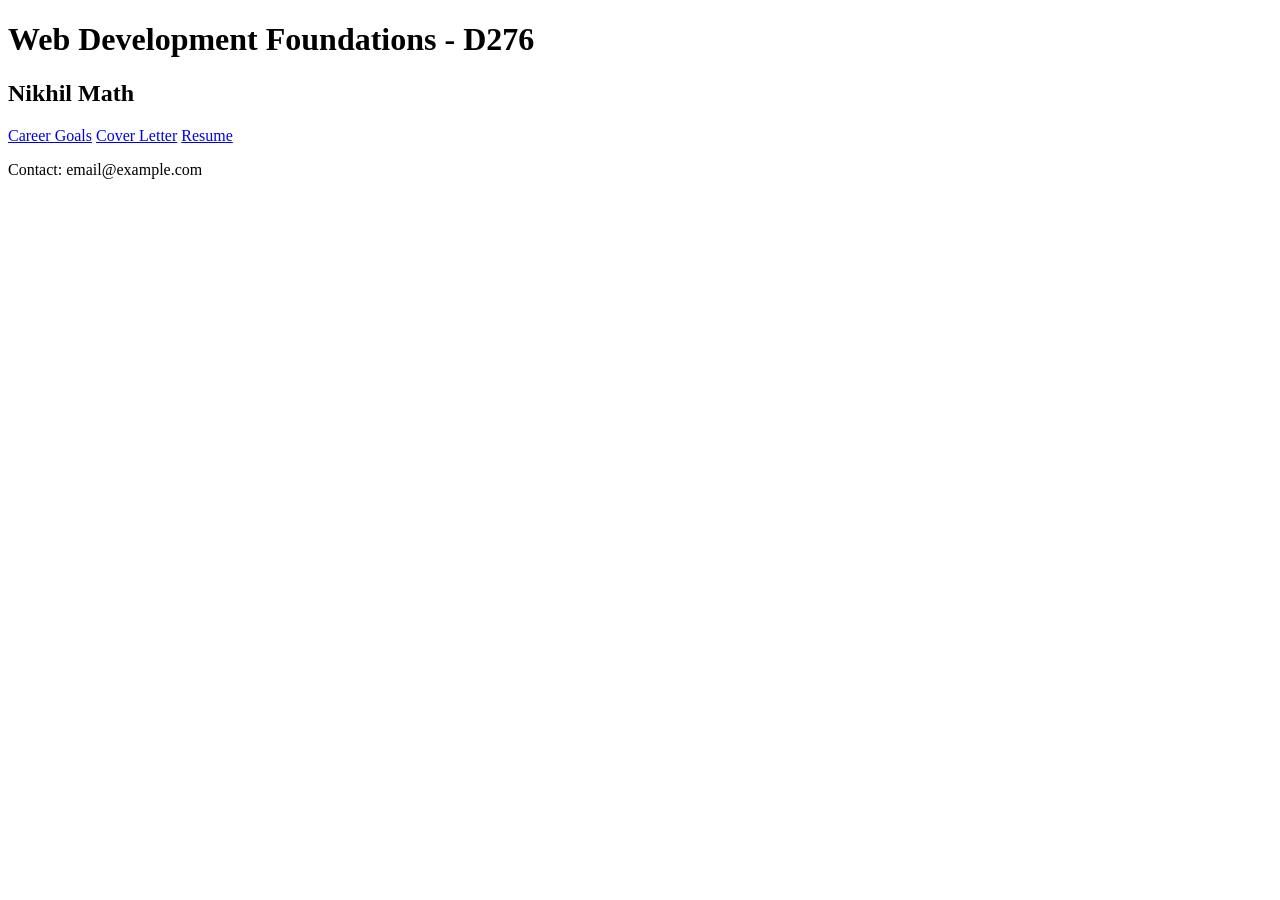
==== index.html @ 54be4a5f "Added H2" ====
<!doctype html>
<html lang="en">
  <head>
    <meta charset="UTF-8" />
    <meta name="viewport" content="width=device-width, initial-scale=1.0" />
    <link rel="stylesheet" href="/style.css" />
    <title>WGU - D276</title>
  </head>
  <body>
    <header>
      <h1>Web Development Foundations - D276</h1>
      <h2>Nikhil Math</h2>
      <nav>
        <a href="/html-pages/career-goals.html">Career Goals</a>
        <a href="/html-pages/cover-letter.html">Cover Letter</a>
        <a href="/html-pages/resume.html">Resume</a>
      </nav>
    </header>
    <main>
      <section></section>
    </main>

    <footer>
      <p>Contact: email@example.com</p>
    </footer>
  </body>
</html>
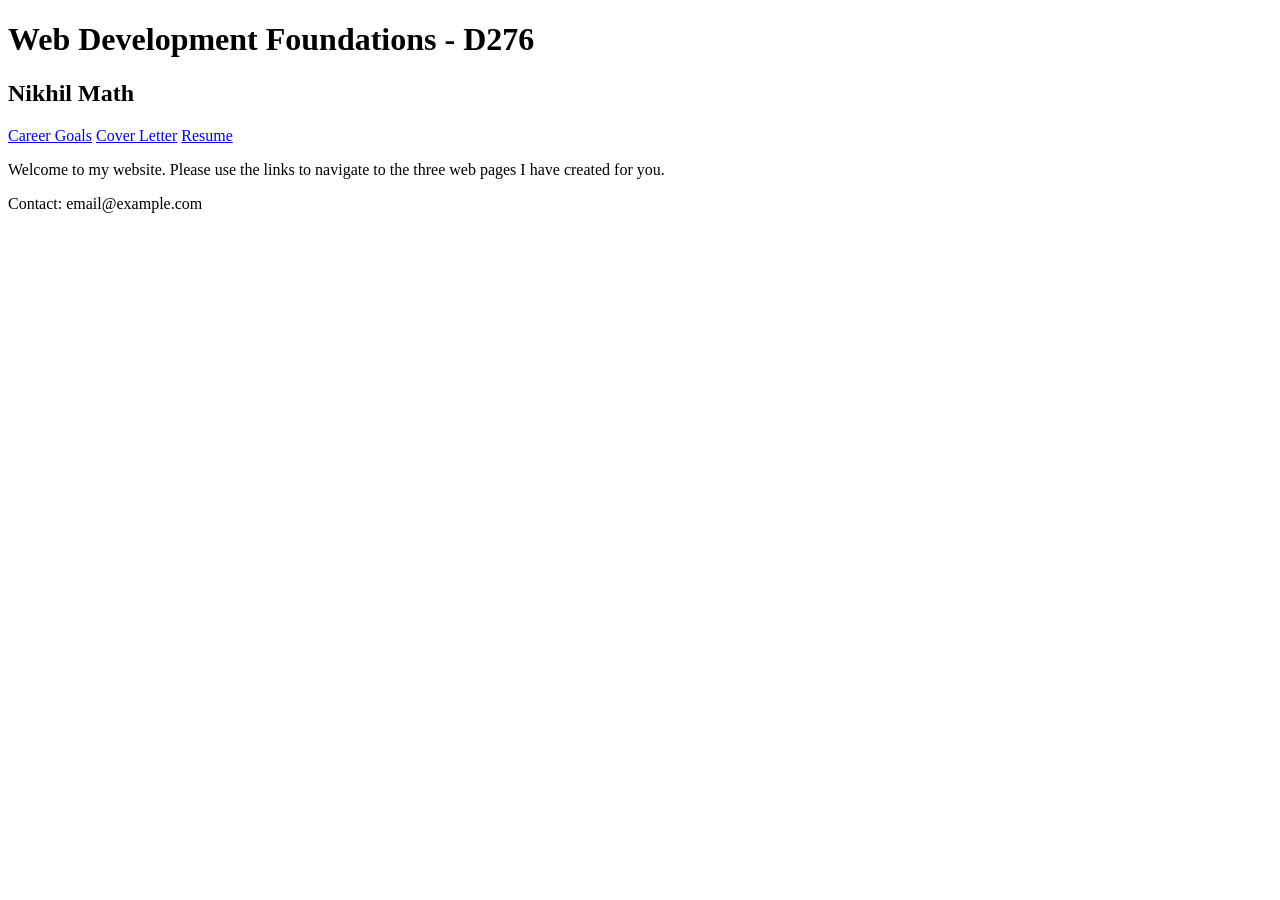
==== commit 720b3a2d: "Created Section Content" ====
--- a/index.html
+++ b/index.html
@@ -17,9 +17,10 @@
       </nav>
     </header>
     <main>
-      <section></section>
+      <section>
+        <p>Welcome to my website. Please use the links to navigate to the three web pages I have created for you.</p>
+      </section>
     </main>
-
     <footer>
       <p>Contact: email@example.com</p>
     </footer>
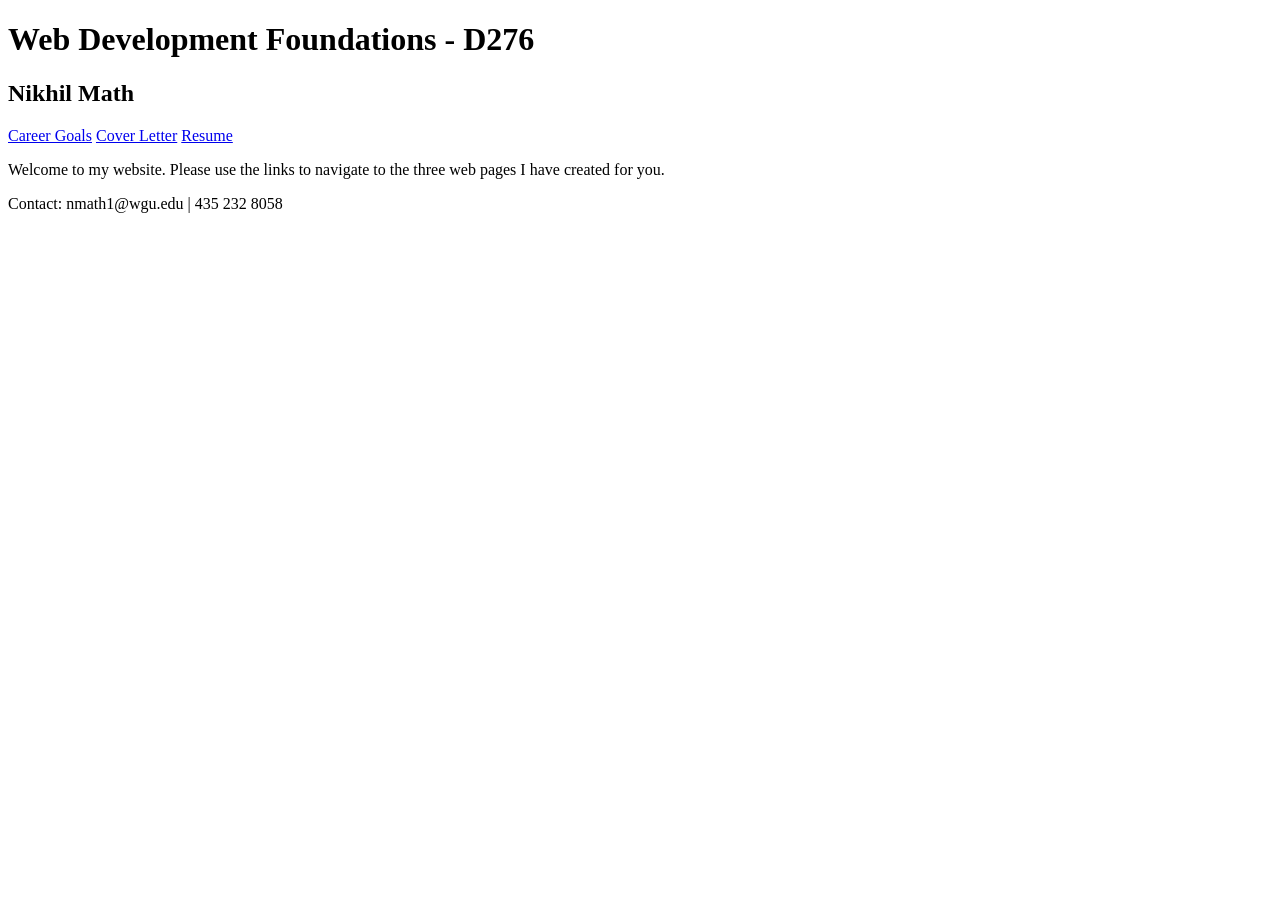
==== commit 06c65f7c: "Updated Contact with correct info." ====
--- a/index.html
+++ b/index.html
@@ -22,7 +22,7 @@
       </section>
     </main>
     <footer>
-      <p>Contact: email@example.com</p>
+      <p>Contact: nmath1@wgu.edu | 435 232 8058</p>
     </footer>
   </body>
 </html>
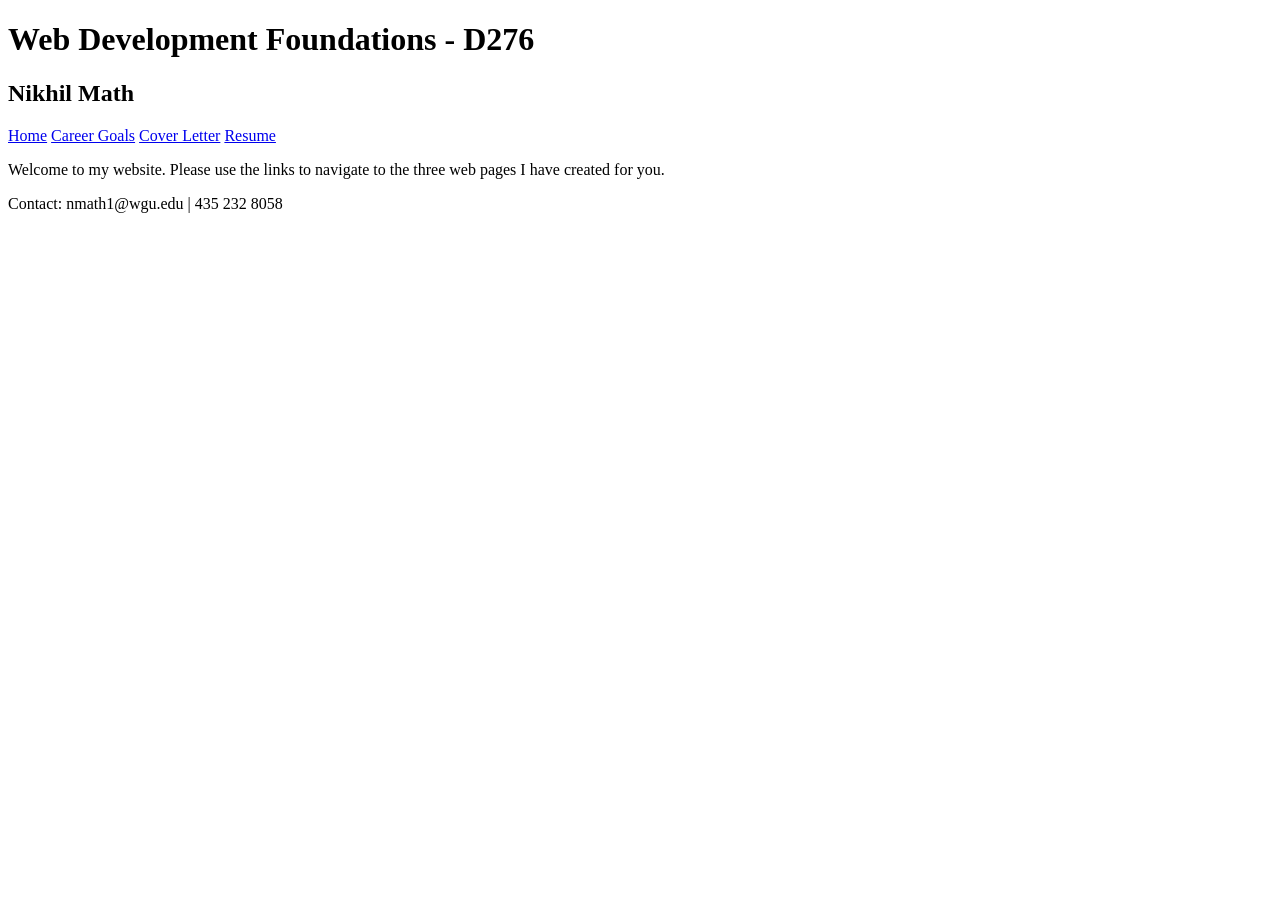
==== commit 978020f3: "Added Link to Nav" ====
--- a/index.html
+++ b/index.html
@@ -11,6 +11,7 @@
       <h1>Web Development Foundations - D276</h1>
       <h2>Nikhil Math</h2>
       <nav>
+        <a href="/index.html">Home</a>
         <a href="/html-pages/career-goals.html">Career Goals</a>
         <a href="/html-pages/cover-letter.html">Cover Letter</a>
         <a href="/html-pages/resume.html">Resume</a>
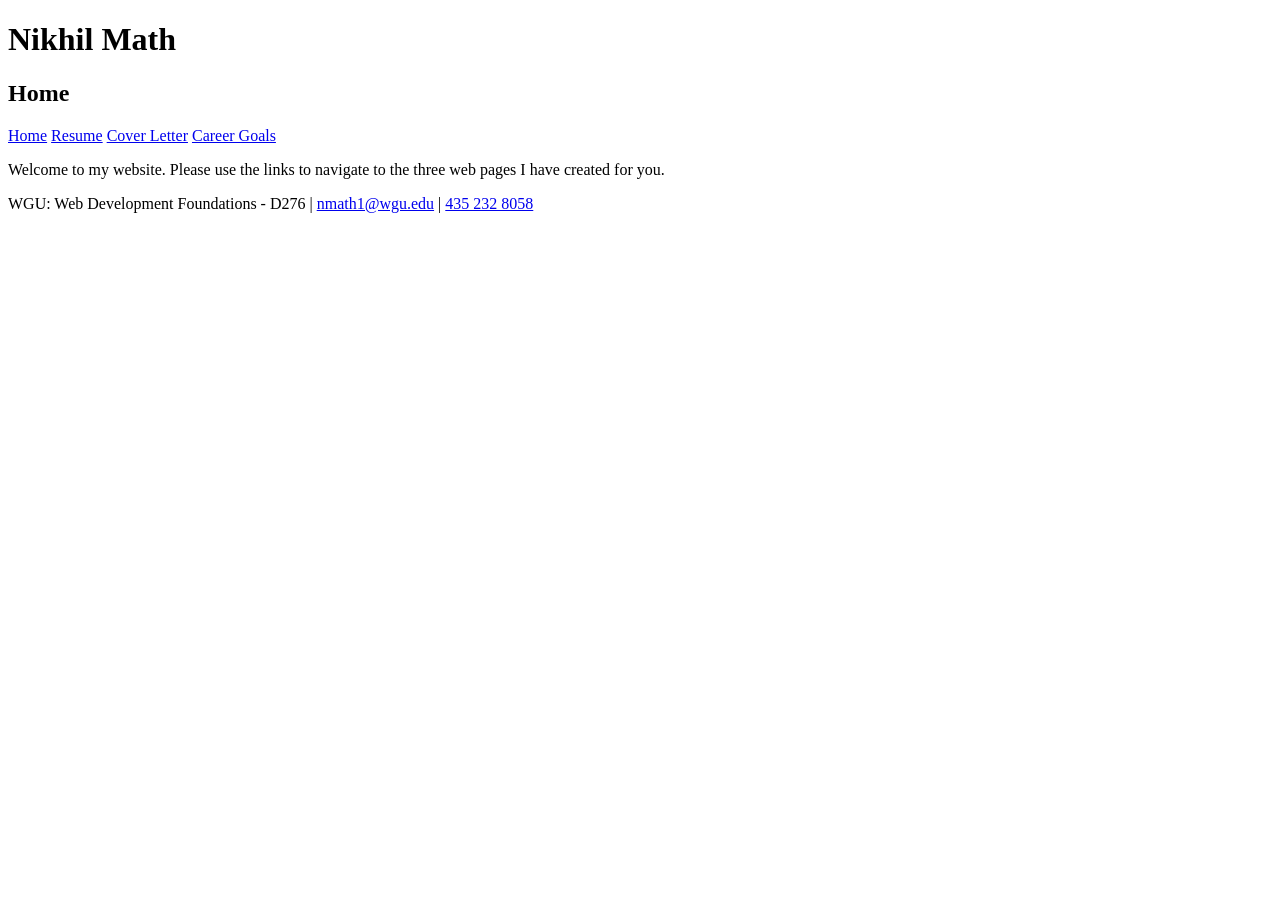
==== commit 77f56016: "Finalized Home Page" ====
--- a/index.html
+++ b/index.html
@@ -8,22 +8,29 @@
   </head>
   <body>
     <header>
-      <h1>Web Development Foundations - D276</h1>
-      <h2>Nikhil Math</h2>
+      <h1>Nikhil Math</h1>
+      <h2>Home</h2>
       <nav>
         <a href="/index.html">Home</a>
+        <a href="/html-pages/resume.html">Resume</a>
+        <a href="/html-pages/cover-letter.html">Cover Letter</a>
         <a href="/html-pages/career-goals.html">Career Goals</a>
-        <a href="/html-pages/cover-letter.html">Cover Letter</a>
-        <a href="/html-pages/resume.html">Resume</a>
       </nav>
     </header>
     <main>
       <section>
-        <p>Welcome to my website. Please use the links to navigate to the three web pages I have created for you.</p>
+        <p>
+          Welcome to my website. Please use the links to navigate to the three
+          web pages I have created for you.
+        </p>
       </section>
     </main>
     <footer>
-      <p>Contact: nmath1@wgu.edu | 435 232 8058</p>
+      <p>
+        WGU: Web Development Foundations - D276 |
+        <a href="mailto:nmath1@wgu.edu">nmath1@wgu.edu</a> |
+        <a href="tel:4352328058">435 232 8058</a>
+      </p>
     </footer>
   </body>
 </html>
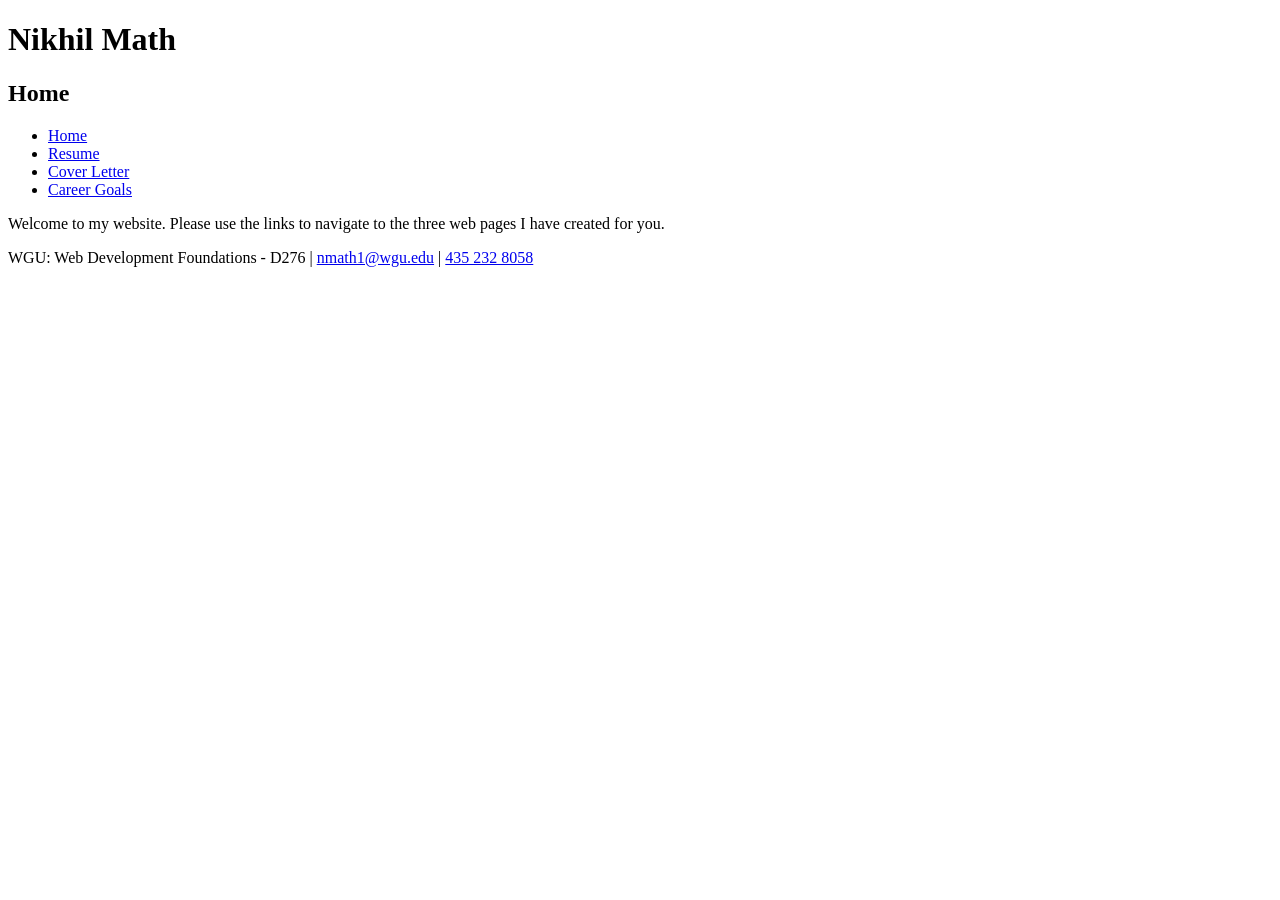
==== commit c938dba2: "Updated Nav" ====
--- a/index.html
+++ b/index.html
@@ -11,10 +11,12 @@
       <h1>Nikhil Math</h1>
       <h2>Home</h2>
       <nav>
-        <a href="/index.html">Home</a>
-        <a href="/html-pages/resume.html">Resume</a>
-        <a href="/html-pages/cover-letter.html">Cover Letter</a>
-        <a href="/html-pages/career-goals.html">Career Goals</a>
+        <ul class="nav-list">
+          <li class="nav-item"><a href="/index.html">Home</a></li>
+          <li class="nav-item"><a href="/html-pages/resume.html">Resume</a></li>
+          <li class="nav-item"><a href="/html-pages/cover-letter.html">Cover Letter</a></li>
+          <li class="nav-item"><a href="/html-pages/career-goals.html">Career Goals</a></li>
+        </ul>
       </nav>
     </header>
     <main>
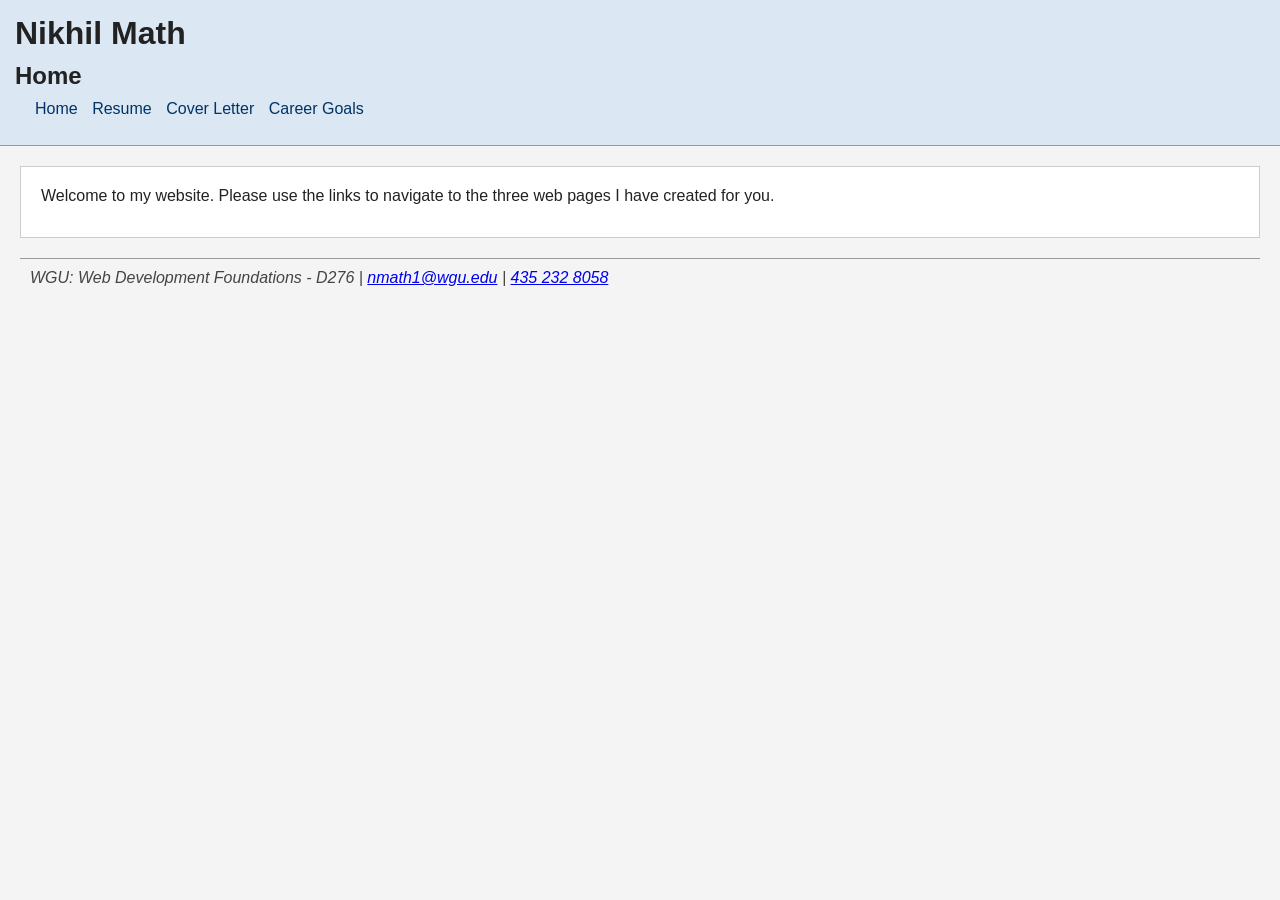
==== commit ac13e68e: "Fixed Links" ====
--- a/index.html
+++ b/index.html
@@ -3,7 +3,7 @@
   <head>
     <meta charset="UTF-8" />
     <meta name="viewport" content="width=device-width, initial-scale=1.0" />
-    <link rel="stylesheet" href="/style.css" />
+    <link rel="stylesheet" href="style.css" />
     <title>WGU - D276</title>
   </head>
   <body>
@@ -12,14 +12,18 @@
       <h2>Home</h2>
       <nav>
         <ul class="nav-list">
-          <li class="nav-item"><a href="/index.html">Home</a></li>
-          <li class="nav-item"><a href="/html-pages/resume.html">Resume</a></li>
-          <li class="nav-item"><a href="/html-pages/cover-letter.html">Cover Letter</a></li>
-          <li class="nav-item"><a href="/html-pages/career-goals.html">Career Goals</a></li>
+          <li class="nav-item"><a href="index.html">Home</a></li>
+          <li class="nav-item"><a href="html-pages/resume.html">Resume</a></li>
+          <li class="nav-item">
+            <a href="html-pages/cover-letter.html">Cover Letter</a>
+          </li>
+          <li class="nav-item">
+            <a href="html-pages/career-goals.html">Career Goals</a>
+          </li>
         </ul>
       </nav>
     </header>
-    <main>
+    <main id="main-content">
       <section>
         <p>
           Welcome to my website. Please use the links to navigate to the three
@@ -27,7 +31,7 @@
         </p>
       </section>
     </main>
-    <footer>
+    <footer id="main-footer">
       <p>
         WGU: Web Development Foundations - D276 |
         <a href="mailto:nmath1@wgu.edu">nmath1@wgu.edu</a> |
--- a/style.css
+++ b/style.css
@@ -0,0 +1,96 @@
+/* universal selector */
+* {
+  margin: 0;
+  padding: 0;
+  box-sizing: border-box;
+}
+
+/* element selector */
+body {
+  font:
+    16px Arial,
+    sans-serif;
+  color: #222;
+  background-color: #f4f4f4;
+}
+
+header {
+  background-color: #dbe7f3;
+  padding: 15px;
+  border-bottom: 1px solid #999;
+}
+
+main {
+  margin: 20px;
+  padding: 20px;
+  background-color: white;
+  border: 1px solid #ccc;
+}
+
+footer {
+  margin: 20px;
+  padding: 10px;
+  border-top: 1px solid #999;
+  font-style: italic;
+}
+
+h1,
+h2,
+h3,
+h4 {
+  margin-bottom: 10px;
+}
+
+p {
+  margin-bottom: 12px;
+}
+
+ul {
+  margin-left: 20px;
+  margin-bottom: 12px;
+  list-style-type: square; /* list-style property */
+}
+
+table {
+  width: 100%;
+  border-collapse: collapse;
+  margin-top: 10px;
+}
+
+th,
+td {
+  border: 1px solid #999;
+  padding: 8px;
+  text-align: left;
+}
+
+/* class selector */
+.nav-list {
+  list-style: none;
+  margin-top: 10px;
+}
+
+.nav-item {
+  display: inline;
+  margin-right: 10px;
+}
+
+/* id selector */
+#main-content {
+  background-color: #ffffff;
+}
+
+#main-footer {
+  color: #444;
+}
+
+/* descendant selector */
+nav ul li a {
+  color: #003366;
+  text-decoration: none;
+}
+
+/* pseudo-class selector */
+nav ul li a:hover {
+  color: #cc0000;
+}
